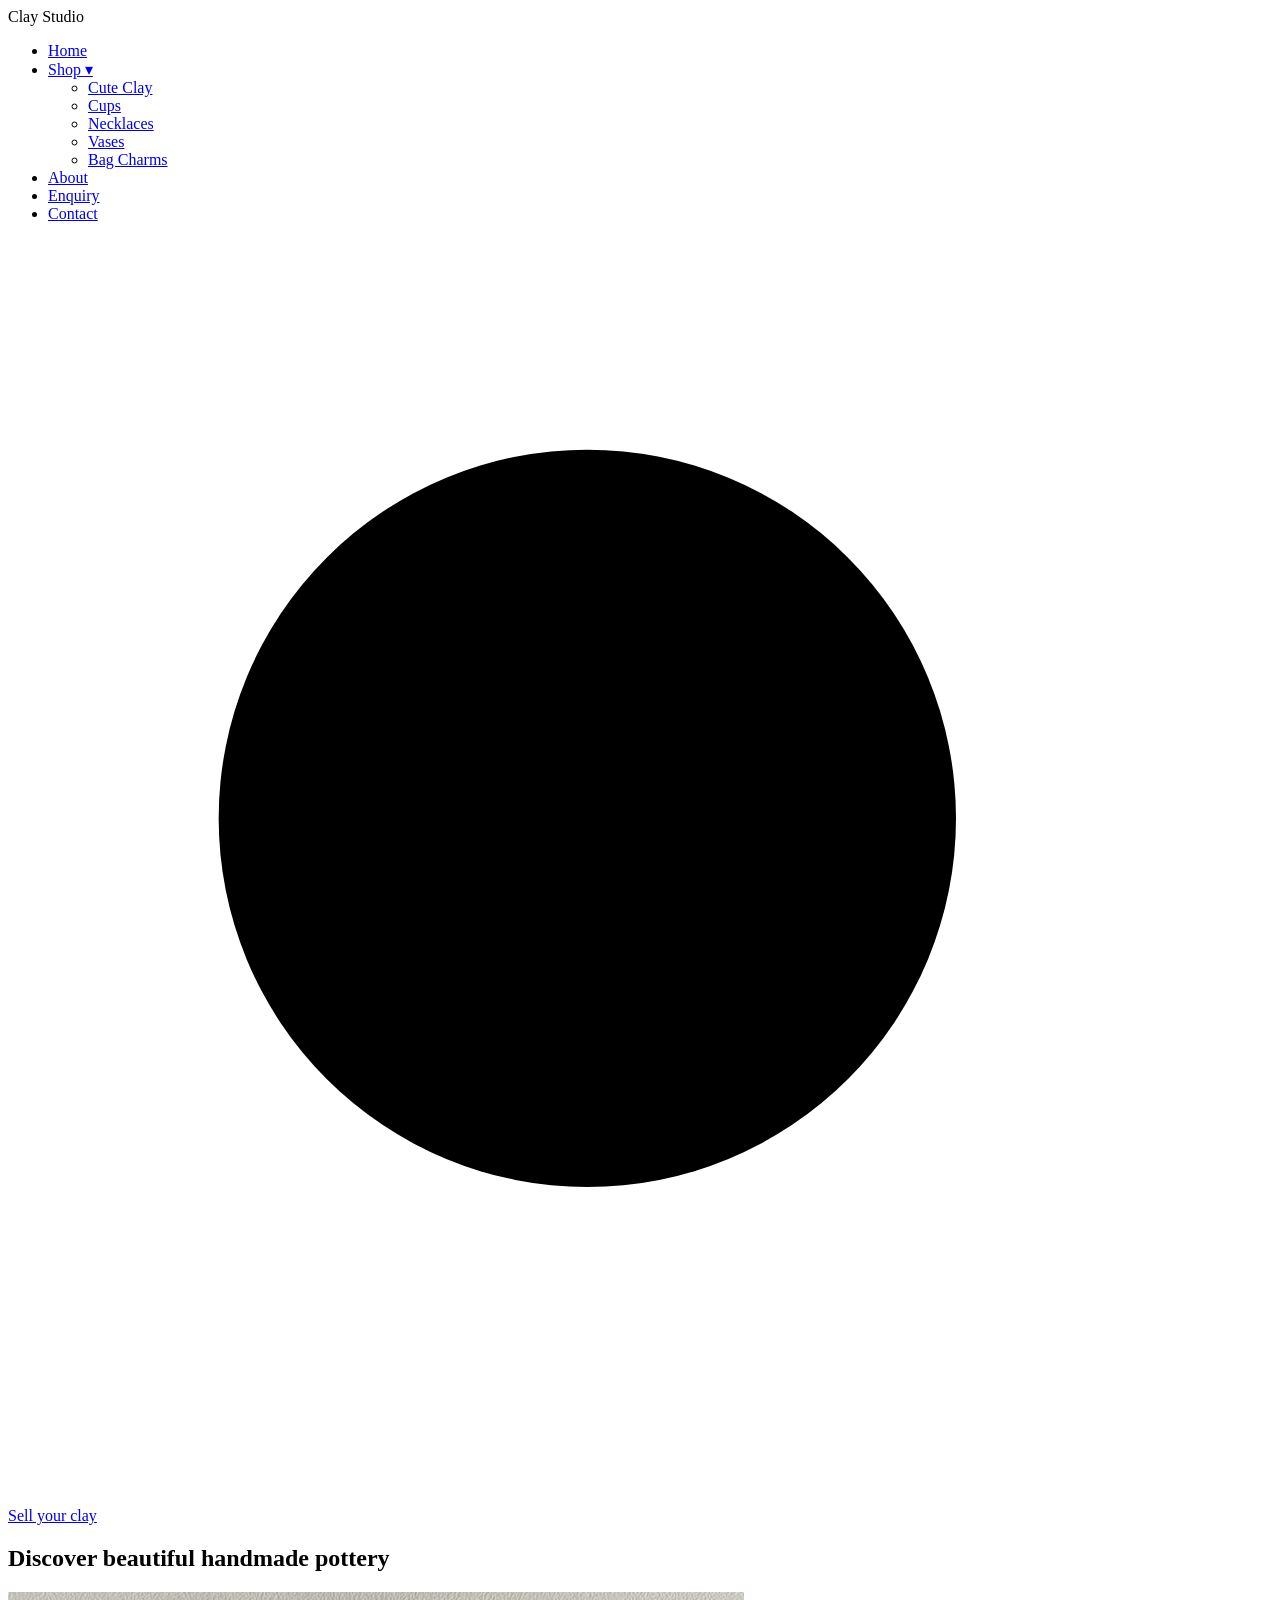
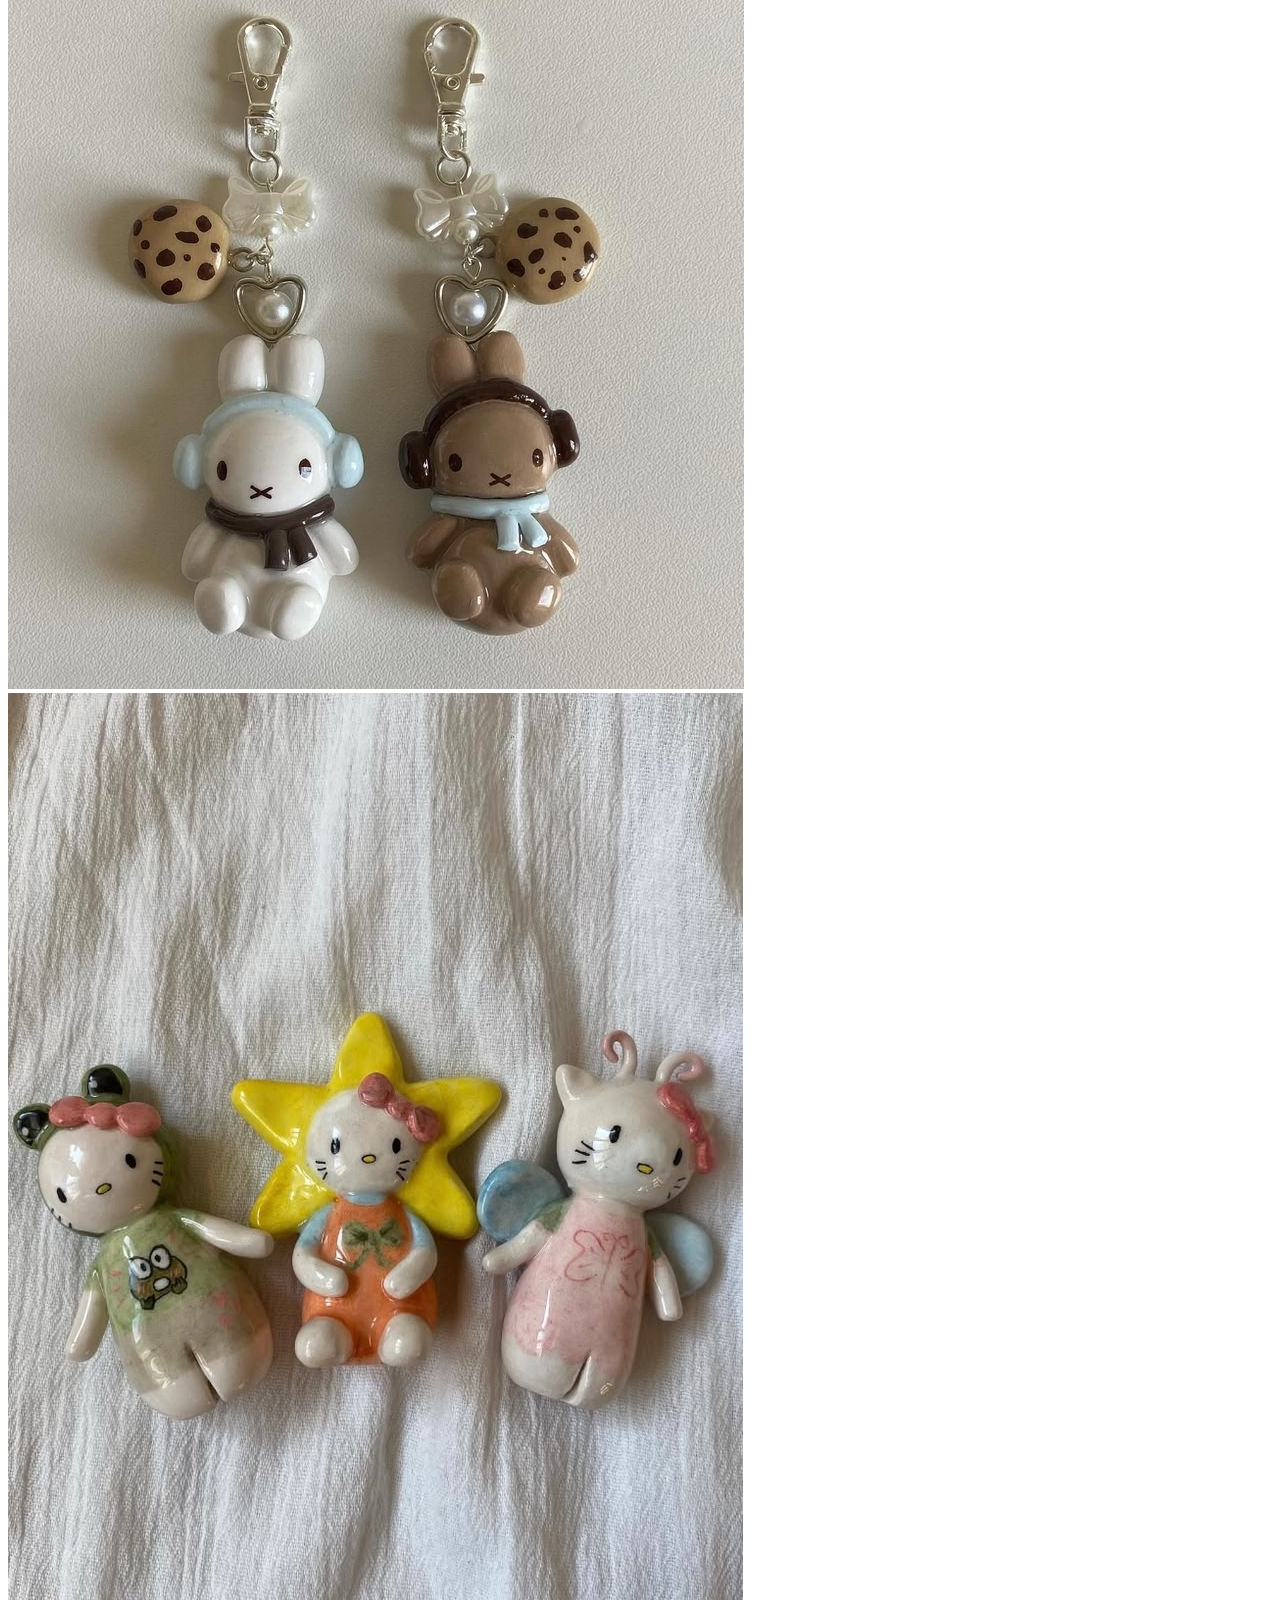
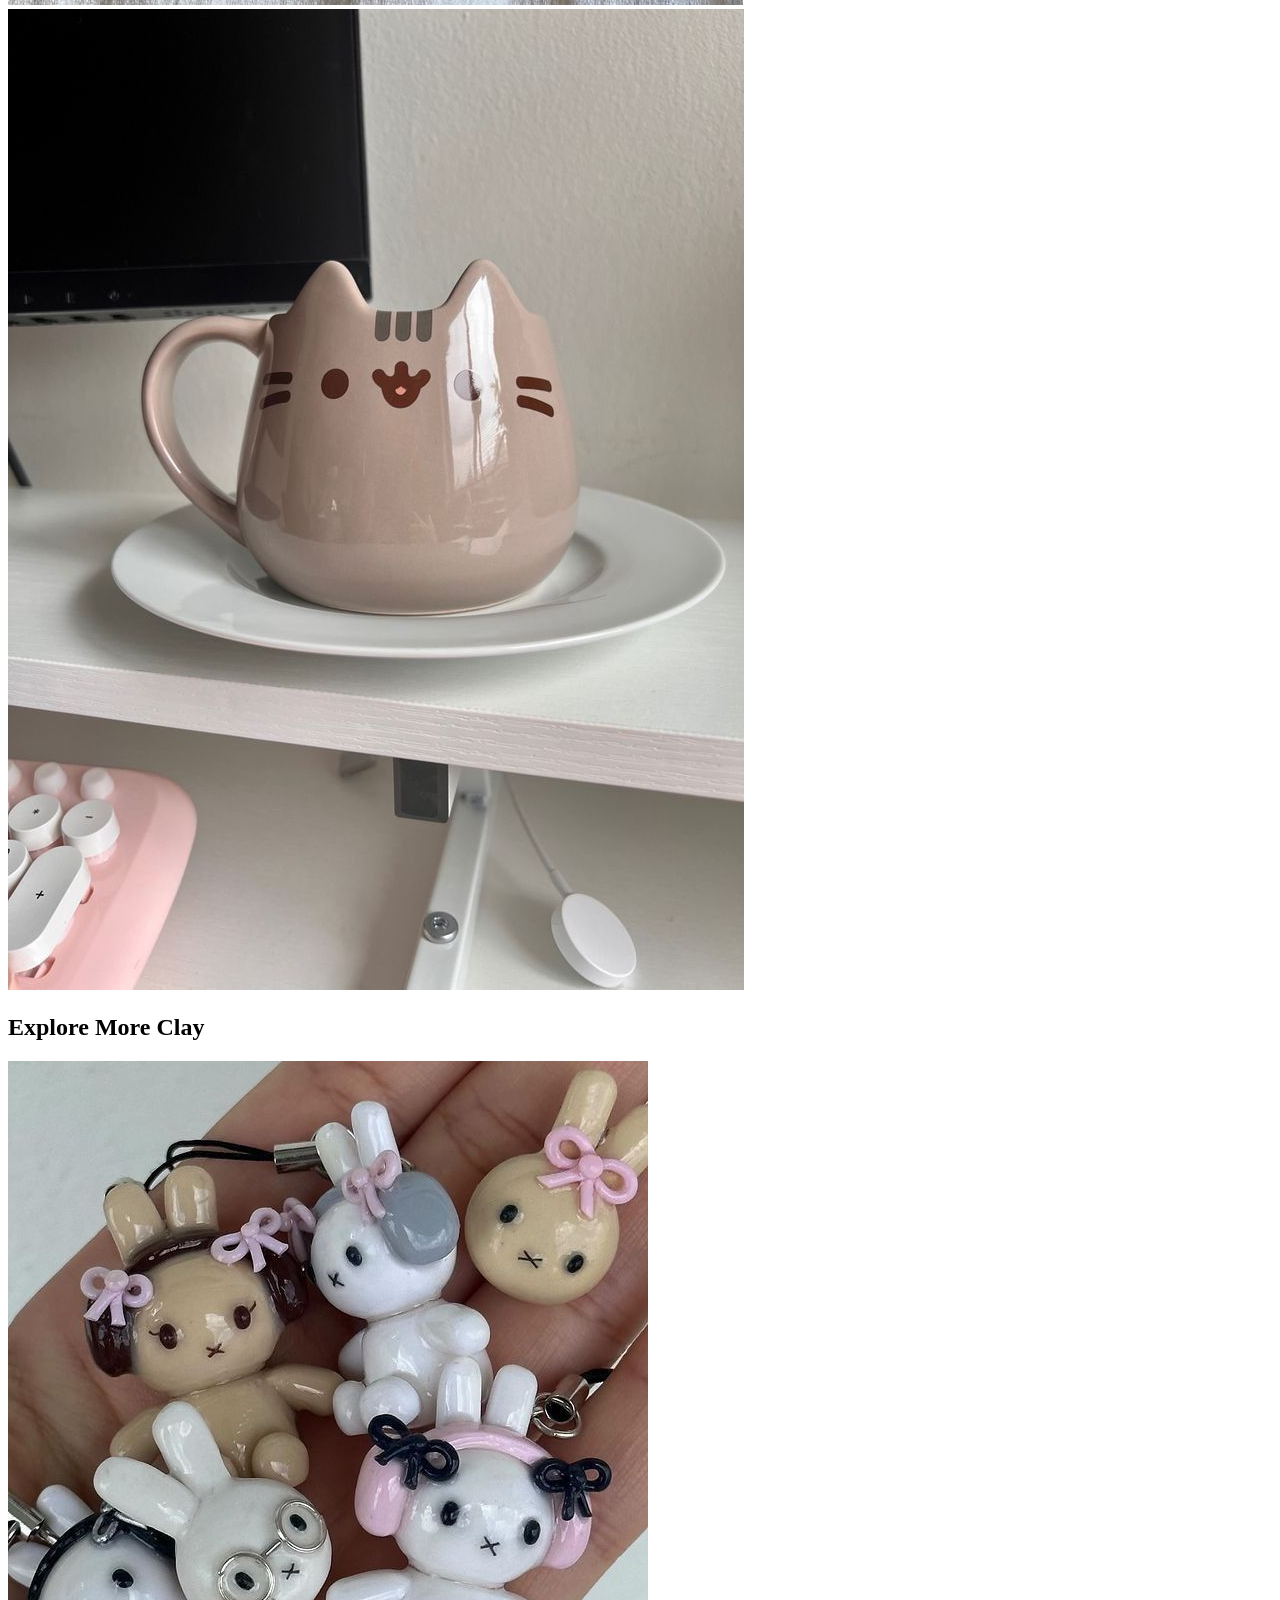
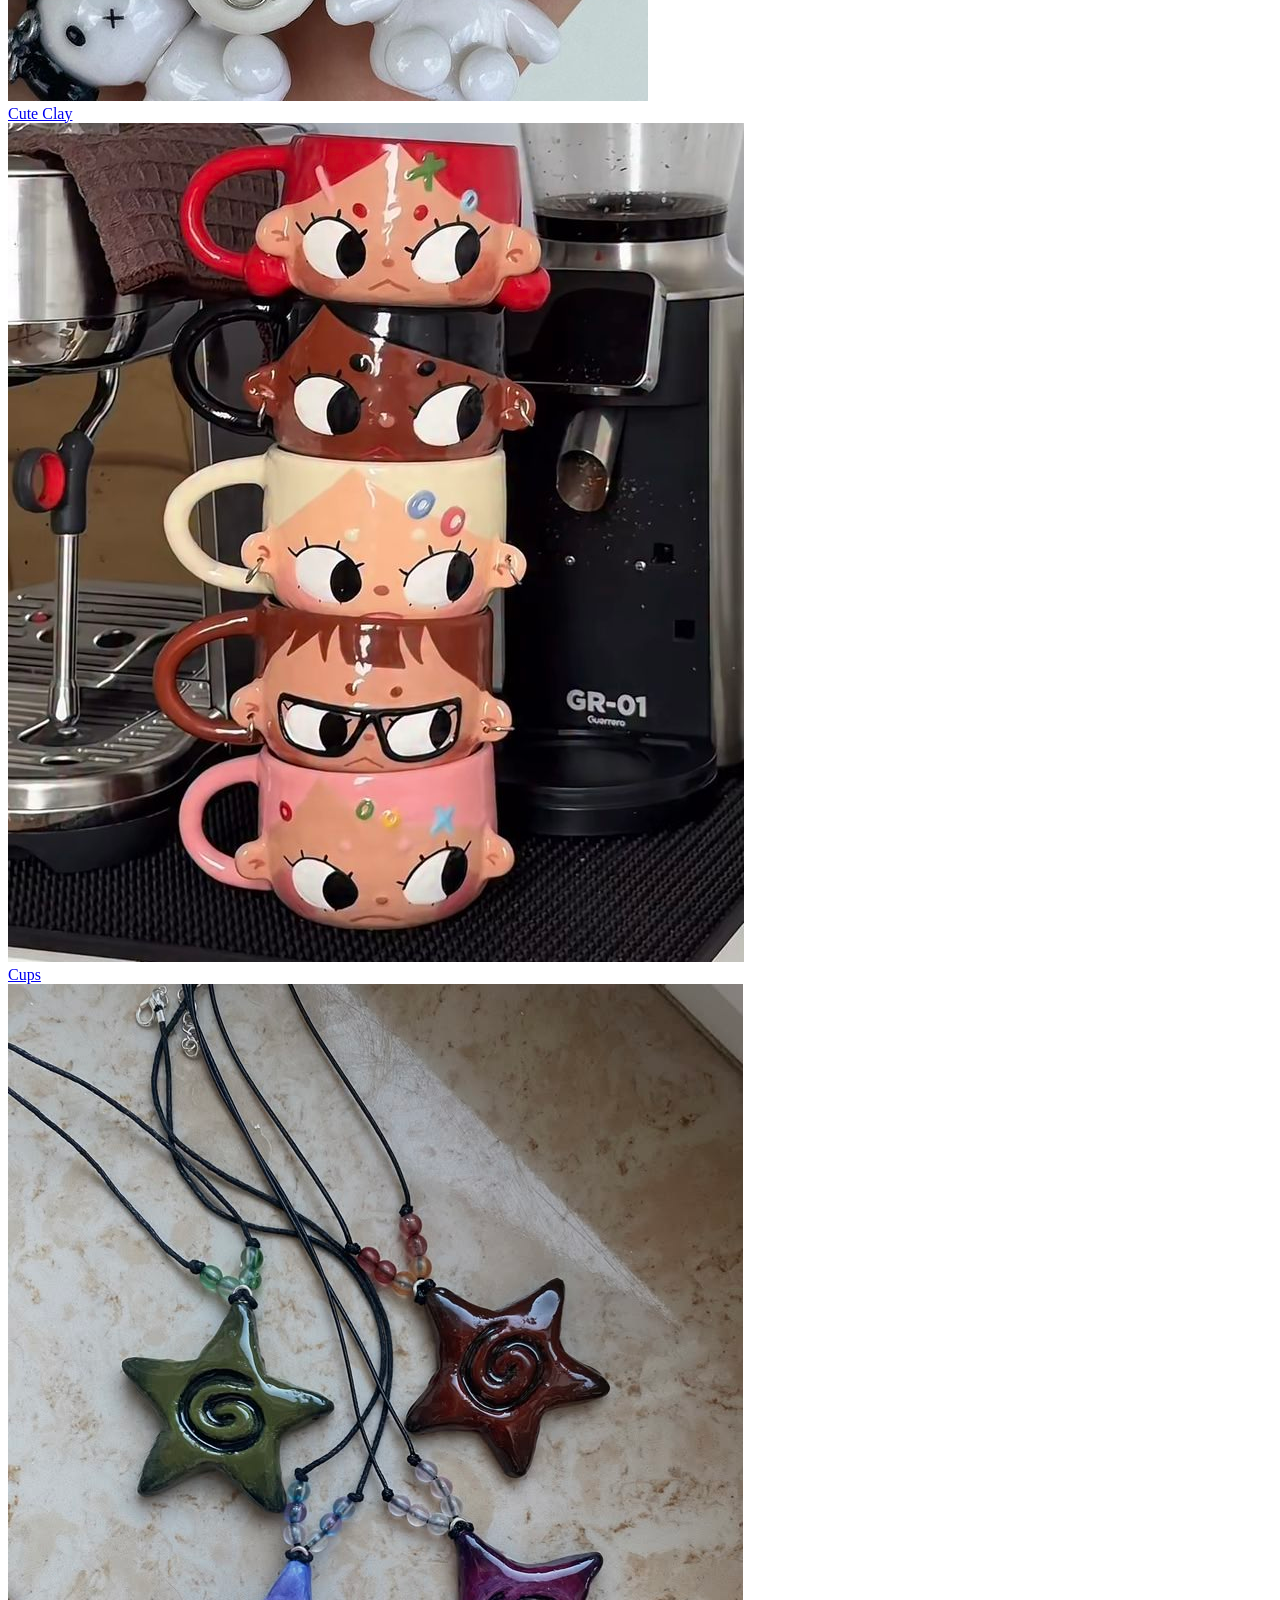
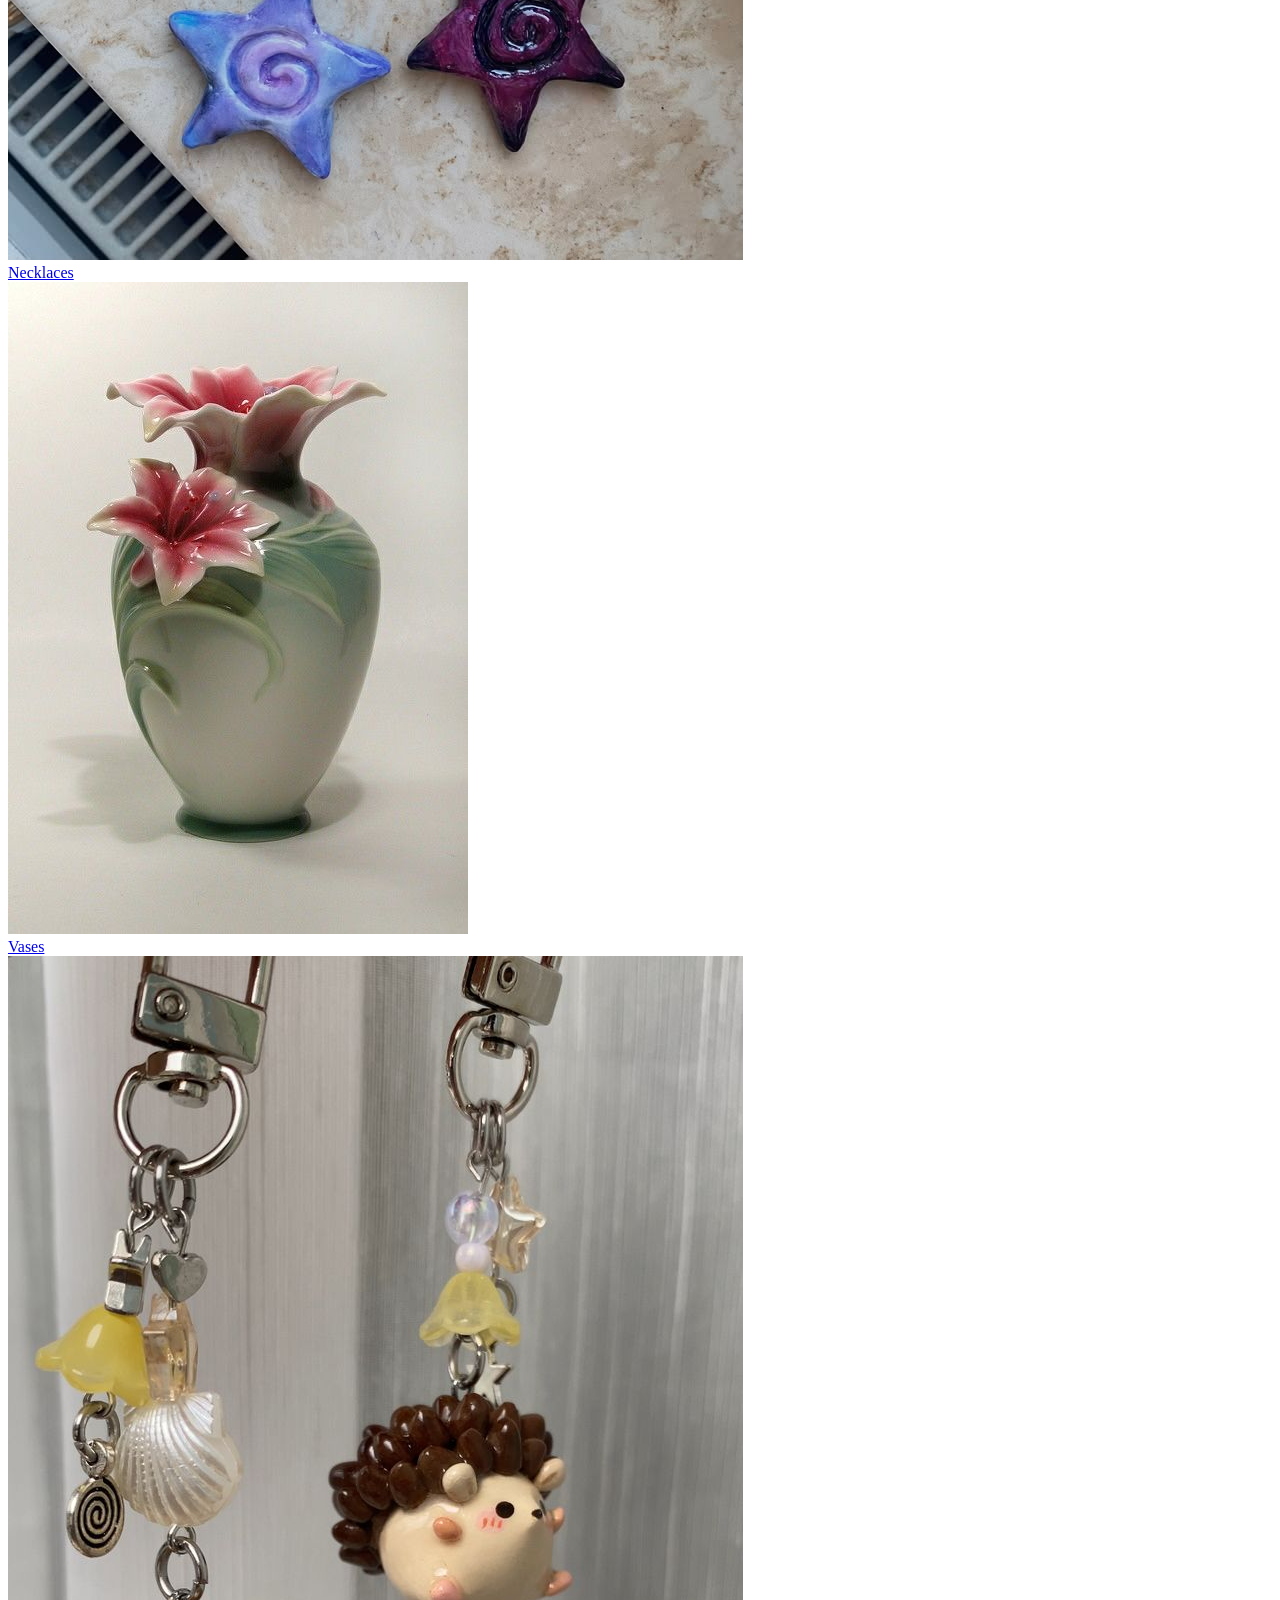
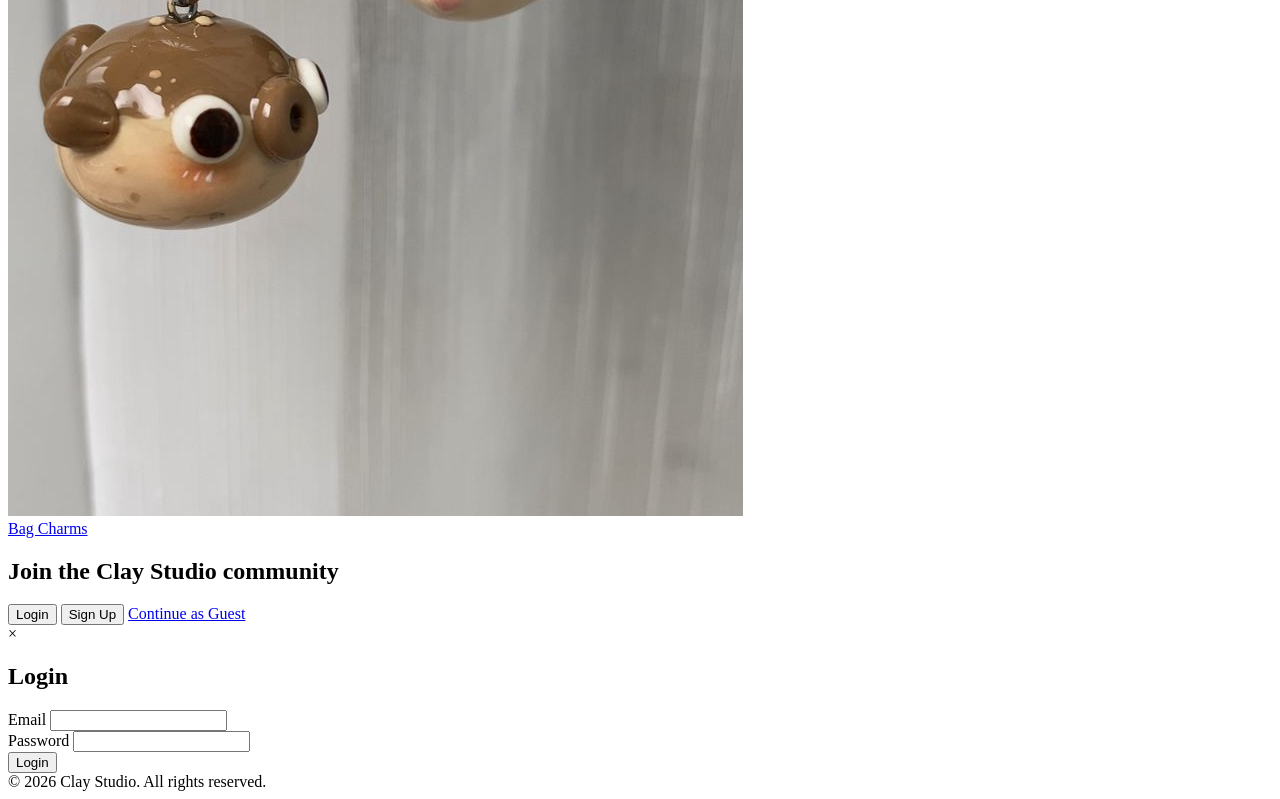
==== Clay Studio/index.html @ f9686c6c "Add files via upload" ====
<!DOCTYPE html>
<html lang="en">
<head>
<meta charset="UTF-8">
<meta name="viewport" content="width=device-width, initial-scale=1.0">
<title>Clay Studio </title>
<link rel="preconnect" href="https://fonts.googleapis.com">
<link href="https://fonts.googleapis.com/css2?family=Caveat:wght@500;600&family=Jost:wght@400;500&display=swap" rel="stylesheet">
<link rel="stylesheet" href="css/style.css">
<script src="js/main.js"></script>
</head>
<body>

<header>
  <div class="logo">Clay Studio</div>
  <div class="nav-group">
    <nav>
      <ul>
        <li><a href="index.html" class="active">Home</a></li>
        <li class="has-dropdown" tabindex="0">
          <a href="products.html">Shop <span class="caret">&#9662;</span></a>
          <ul class="dropdown-menu">
            <li><a href="products.html#cute-clay">Cute Clay</a></li>
            <li><a href="products.html#cups">Cups</a></li>
            <li><a href="products.html#necklaces">Necklaces</a></li>
            <li><a href="products.html#vases">Vases</a></li>
            <li><a href="products.html#bagcharms">Bag Charms</a></li>
          </ul>
        </li>
        <li><a href="about.html">About</a></li>
        <li><a href="enquiry.html">Enquiry</a></li>
        <li><a href="contact.html">Contact</a></li>
      </ul>
    </nav>
    <div class="icon-group">
      <a href="products.html" class="nav-search-btn" aria-label="Search">
        <svg viewBox="0 0 24 24"><circle cx="11" cy="11" r="7"/><line x1="21" y1="21" x2="16.65" y2="16.65"/></svg>
      </a>
      <a href="sell.html" class="nav-sell-link">Sell your clay</a>
    </div>
  </div>
</header>

<main>
  <section class="hero">
    <h1>Discover beautiful handmade pottery</h1>
    <div class="pic-row">
      <div class="pic-card"><img src="Images/keychain.jpg" alt="keychain clay"></div>
      <div class="pic-card"><img src="Images/kitty.jpg" alt="hello kitty clay"></div>
      <div class="pic-card"><img src="Images/cat.jpg" alt="cat cup clay"></div>
    </div>
  </section>

  <section class="explore">
    <h2>Explore More Clay</h2>
    <div class="explore-row">
      <a href="products.html#cute clay" class="explore-item">
        <div class="explore-pic"><img src="Images/cute.png.jpg" alt="cute bunny clay"></div>
        <span>Cute Clay</span>
      </a>
      <a href="products.html#cups" class="explore-item">
        <div class="explore-pic"><img src="Images/cup.png.jpg" alt="clay cup"></div>
        <span>Cups</span>
      </a>
      <a href="products.html#necklaces" class="explore-item">
        <div class="explore-pic"><img src="Images/necklace.png.jpg" alt="handmade necklace clay"></div>
        <span>Necklaces</span>
      </a>
      <a href="products.html#vases" class="explore-item">
        <div class="explore-pic"><img src="Images/vase.png.jpg" alt="flowery vase"></div>
        <span>Vases</span>
      </a>
      <a href="products.html#bagcharms" class="explore-item">
        <div class="explore-pic"><img src="Images/cute bag charms.jpg" alt="bag charm clay"></div>
        <span>Bag Charms</span>
      </a>
    </div>
  </section>

  <section class="community">
    <h2>Join the Clay Studio community</h2>
        <div class="auth-buttons" id="auth-buttons-logged-out">
      <button class="btn btn-primary" id="open-login">Login</button>
      <button class="btn btn-secondary" id="open-signup">Sign Up</button>
      <a href="products.html" class="btn-guest">Continue as Guest</a>
    </div>

    <div class="auth-buttons" id="auth-buttons-logged-in" style="display:none;">
      <p id="welcome-message" style="font-family:Arial, sans-serif; font-size:0.9rem; margin-bottom:10px;"></p>
      <button class="btn btn-secondary" id="logout-btn">Log Out</button>
    </div>
  </section>

  
  <div class="auth-overlay" id="auth-overlay">
    <div class="auth-modal">
      <span class="auth-close" id="auth-close">&times;</span>
      <h2 id="auth-modal-title">Login</h2>
      <form id="auth-form">
        <div id="signup-name-field" style="display:none;">
          <label for="auth-name">Name</label>
          <input type="text" id="auth-name">
        </div>
        <div>
          <label for="auth-email">Email</label>
          <input type="email" id="auth-email" required>
        </div>
        <div>
          <label for="auth-password">Password</label>
          <input type="password" id="auth-password" required minlength="4">
        </div>
        <button type="submit" class="btn btn-primary" id="auth-submit-btn">Login</button>
      </form>
      <p id="auth-error" class="form-error" style="display:none; margin-top:12px;"></p>
    </div>
  </div>

<footer>&copy; 2026 Clay Studio. All rights reserved.</footer>

</body>
</html>
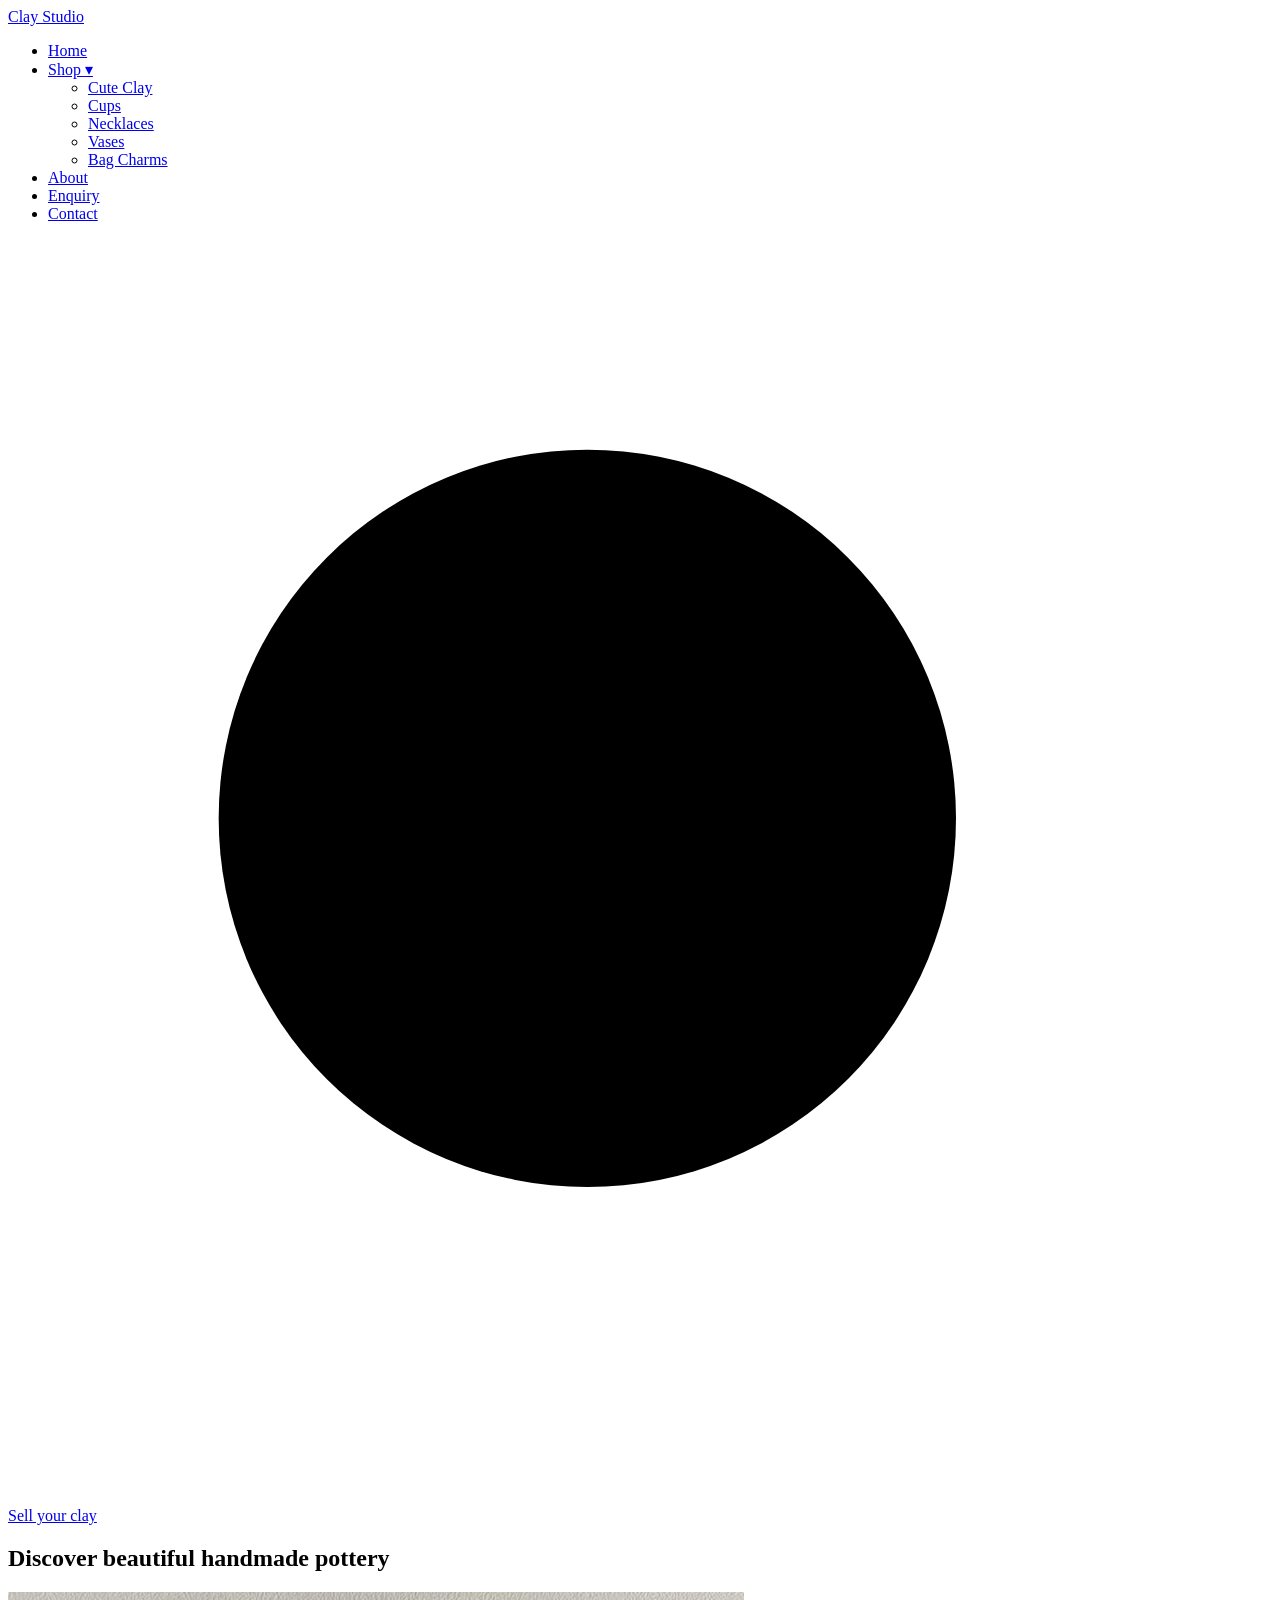
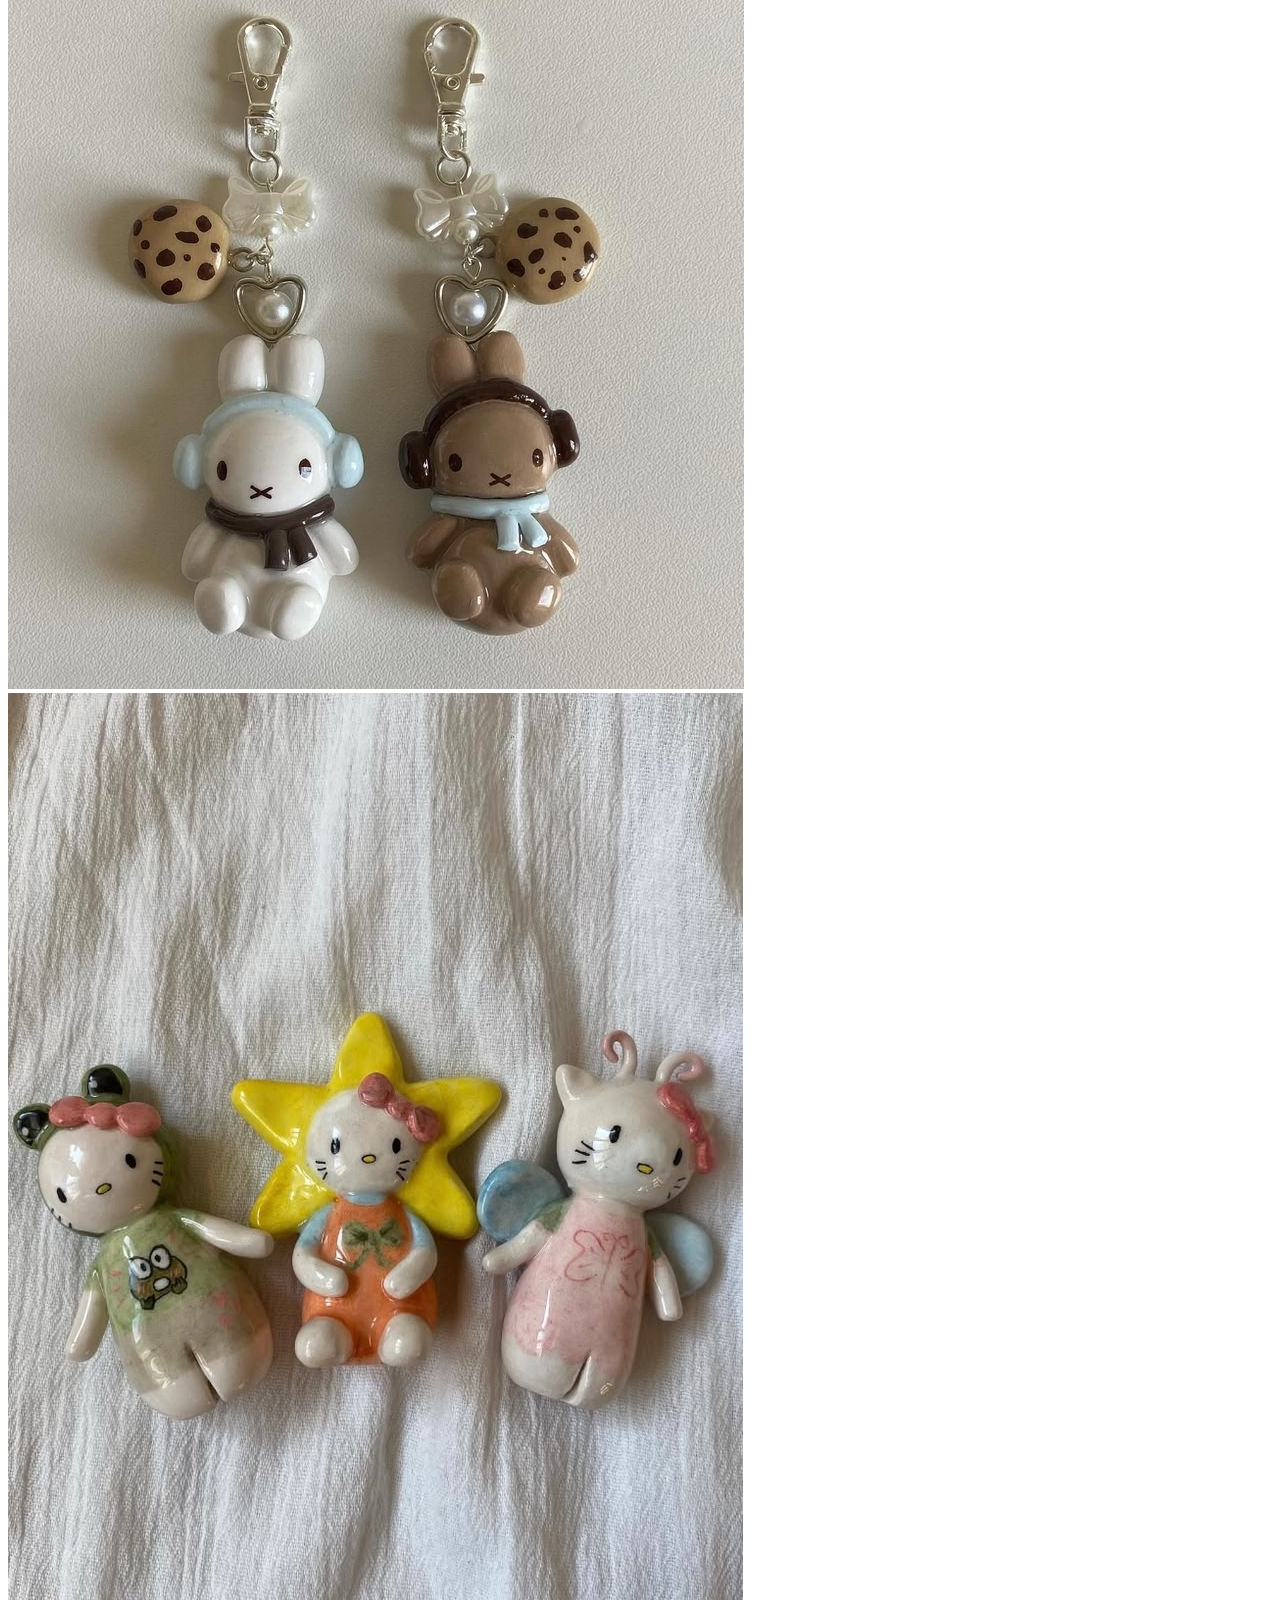
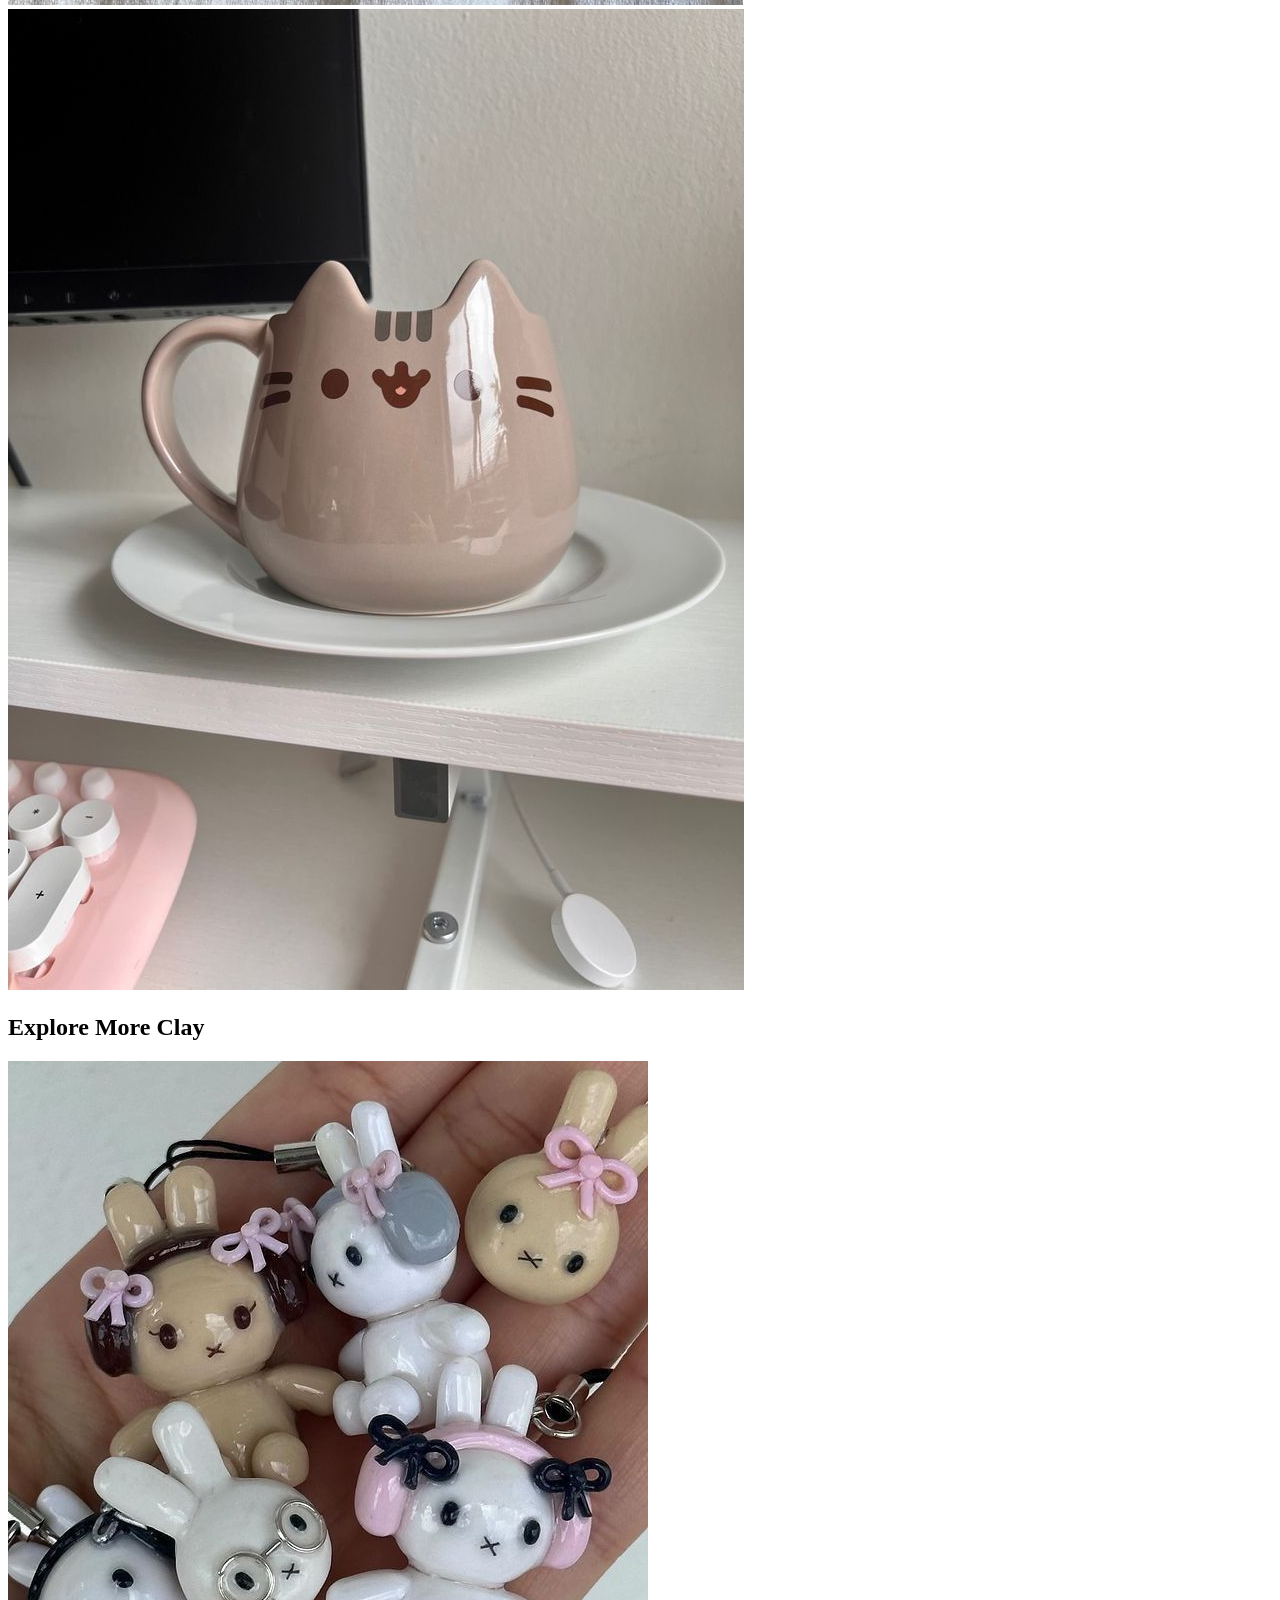
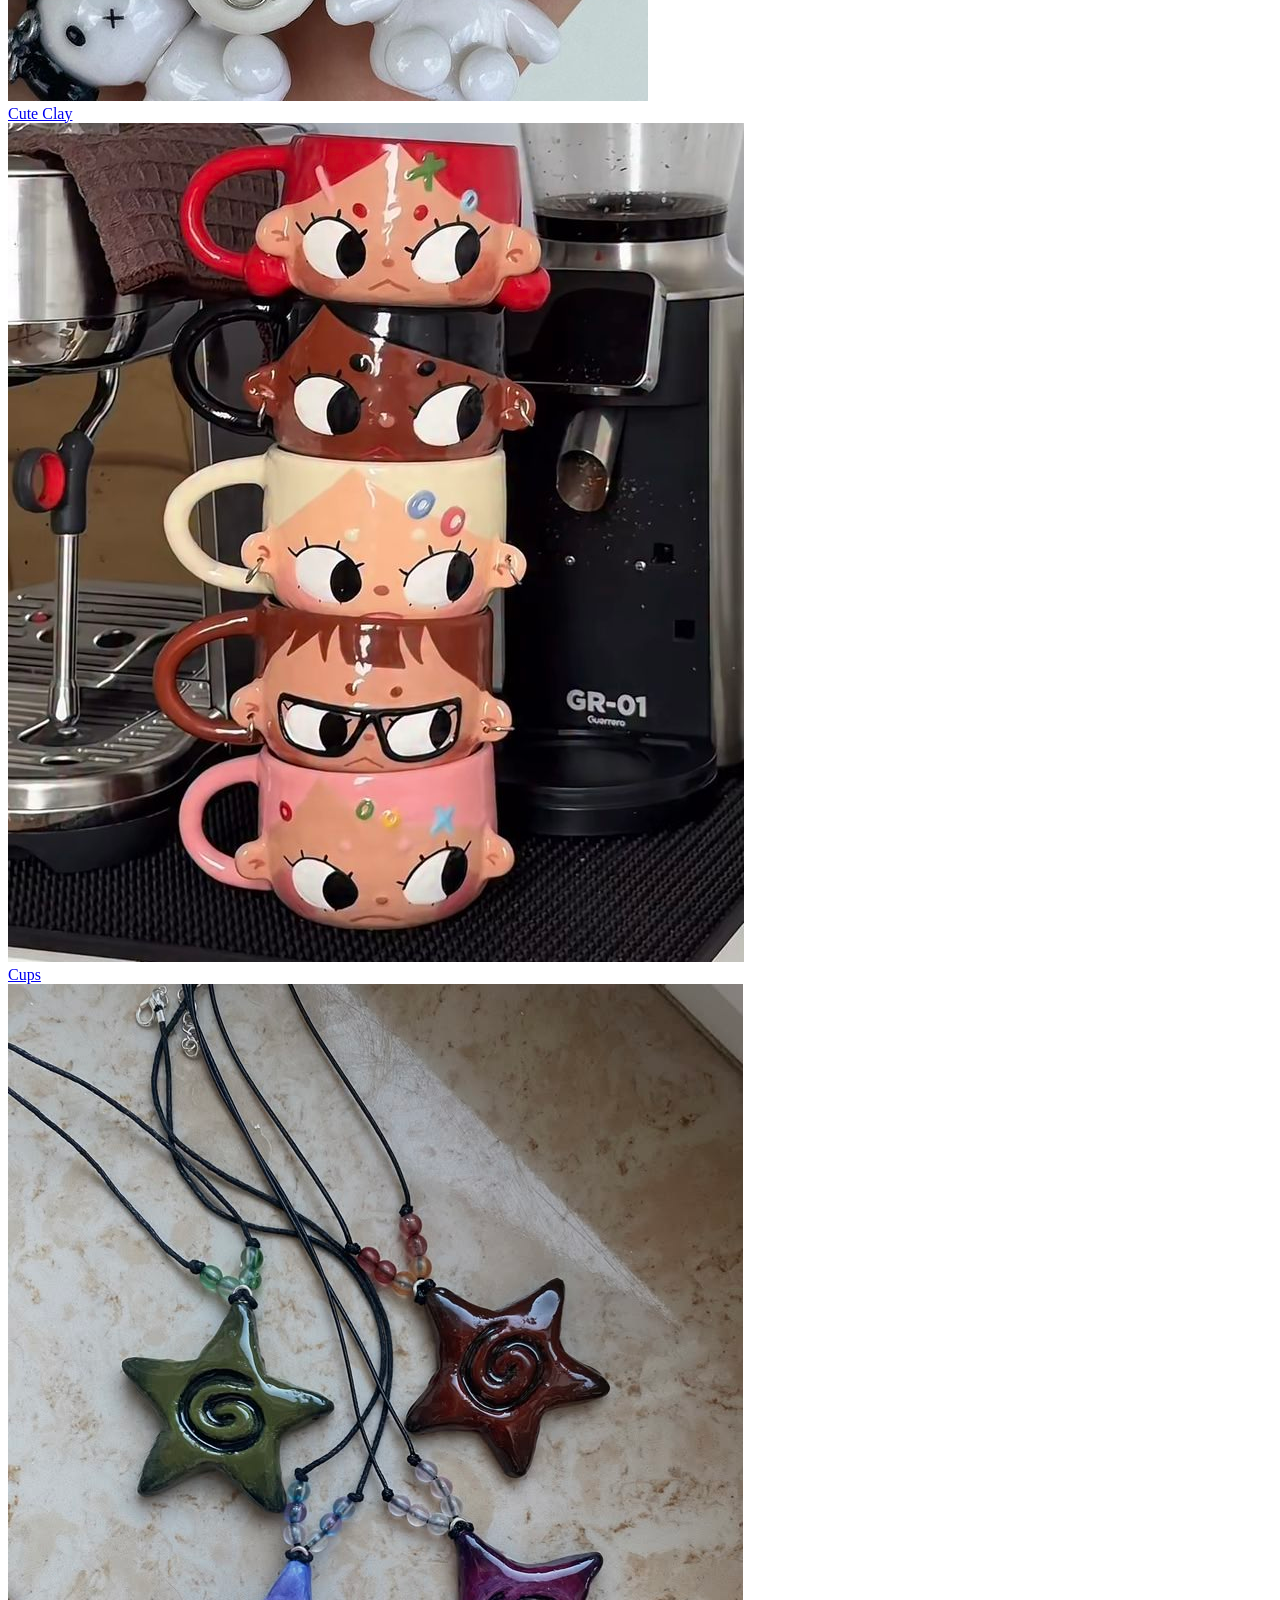
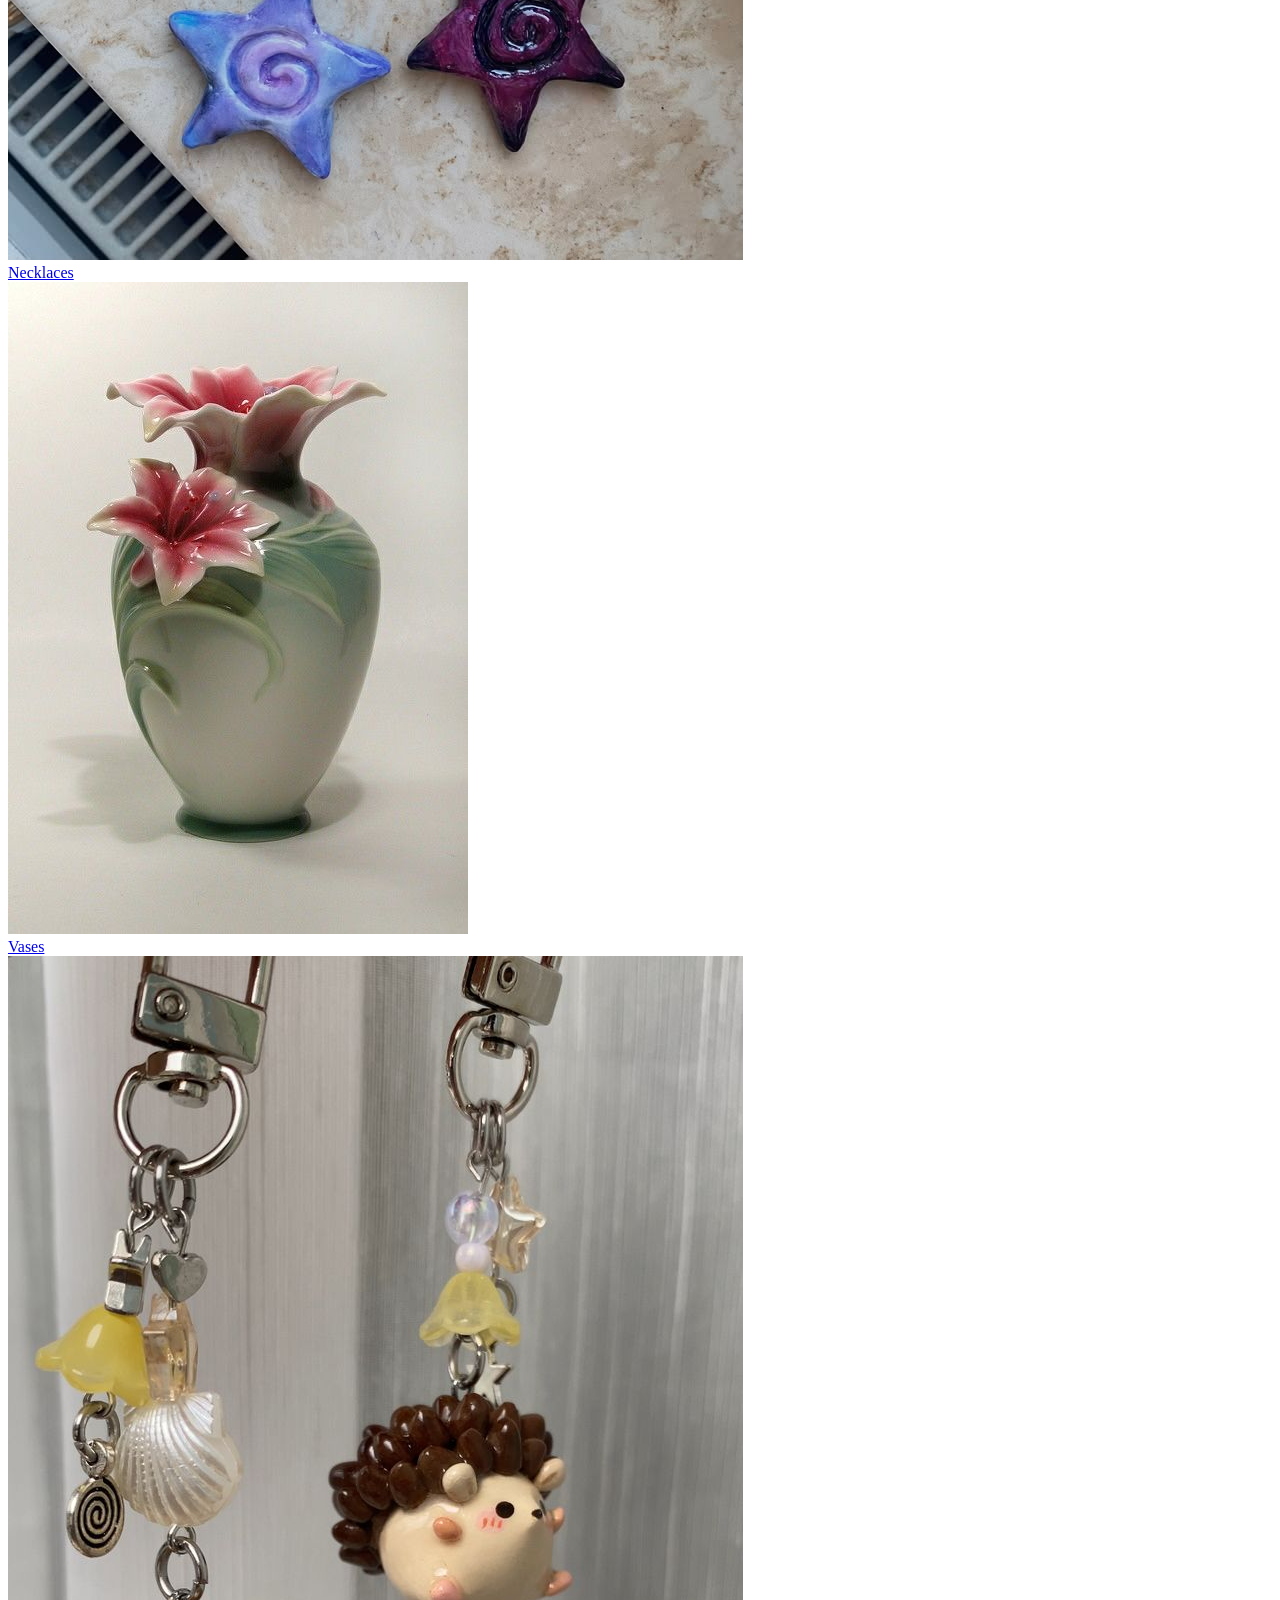
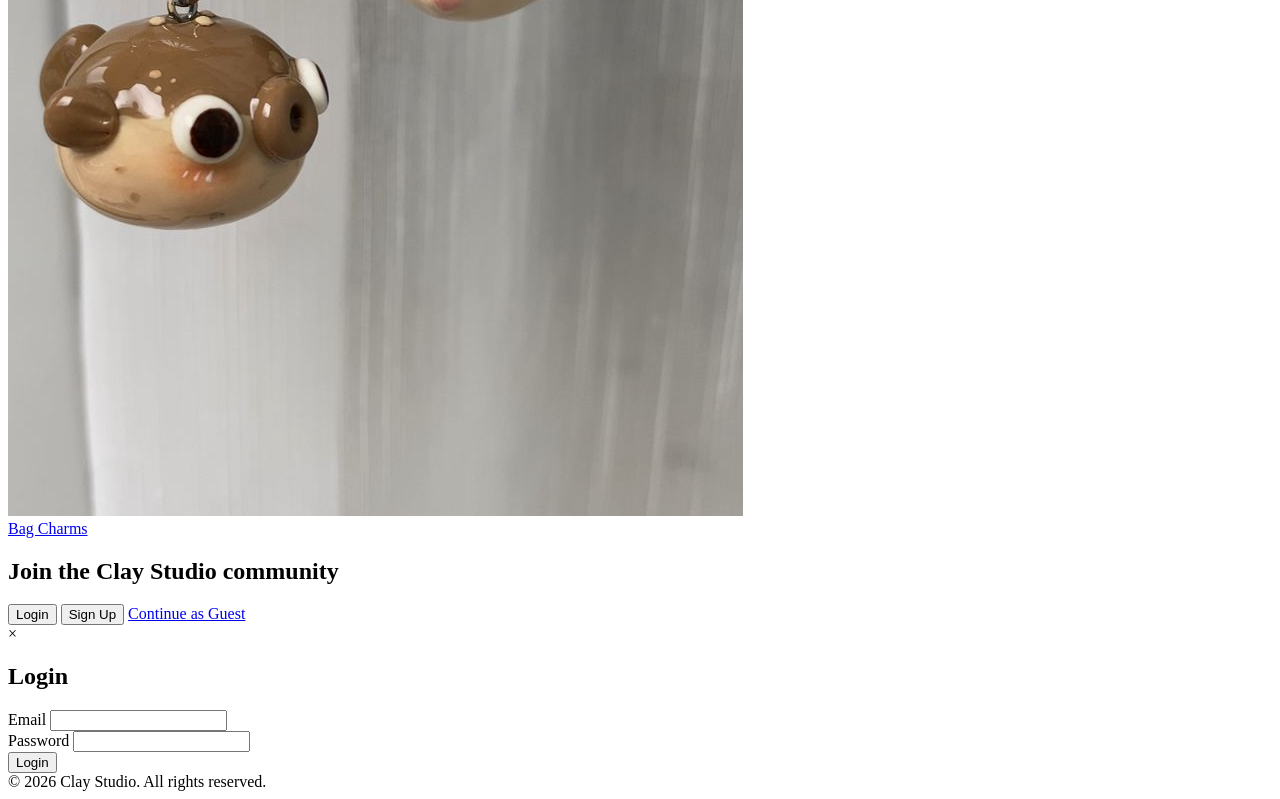
==== commit 7183577d: "Add files via upload" ====
--- a/Clay Studio/index.html
+++ b/Clay Studio/index.html
@@ -6,6 +6,8 @@
 <meta charset="UTF-8">
 <meta name="viewport" content="width=device-width, initial-scale=1.0">
 <title>Clay Studio </title>
+<meta name="description" content="Discover beautiful handmade pottery at Clay Studio. Browse our collection of cute clay figures, functional cups, and decorative vases.">
+<meta name="keywords" content="Clay Studio, pottery, handmade clay, clay products, custom commissions, pottery classes">
 <link rel="preconnect" href="https://fonts.googleapis.com">
 <link href="https://fonts.googleapis.com/css2?family=Caveat:wght@500;600&family=Jost:wght@400;500&display=swap" rel="stylesheet">
 <link rel="stylesheet" href="css/style.css">
@@ -14,7 +16,7 @@
 <body>
 
 <header>
-  <div class="logo">Clay Studio</div>
+  <a href="index.html" class="logo">Clay Studio</a>
   <div class="nav-group">
     <nav>
       <ul>
